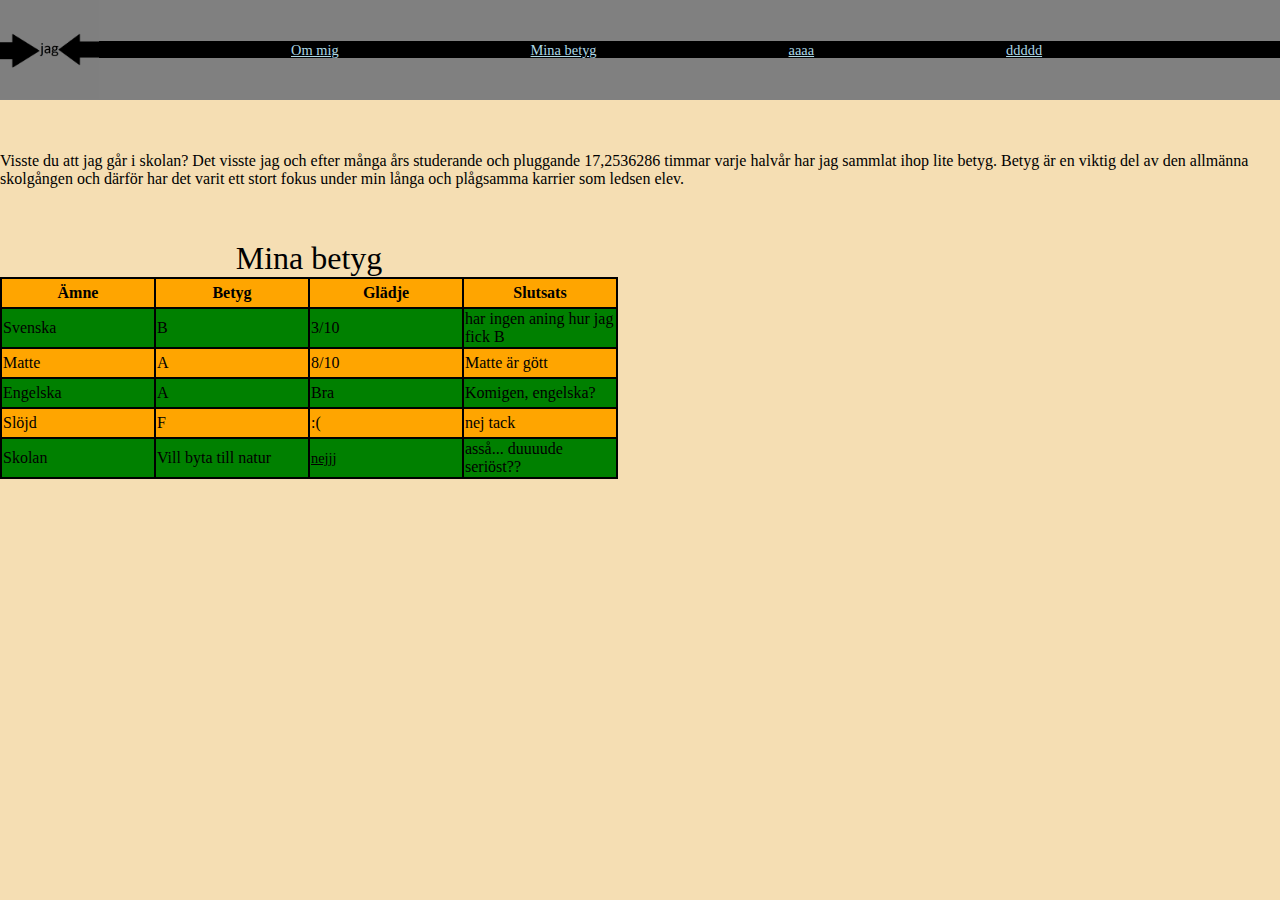
==== Mina betyg.html @ c3fc24a4 "Fortsatt på koden" ====
<!DOCTYPE html> <!--till för att koden ska läsas som html-->
<html lang="sv"> <!--all html kod ska skrivas mellan html taggarna, lang="sv" hjälper med översättnigar och skärmläsare-->
    <head> <!--information som inte visas för användaren-->
        <meta charset="UTF-8"> <!--vilken teckenkodning sidan använder-->
        <title>Mina betyg</title> <!--titlen på sidans tab-->
        <link rel="stylesheet" href="style.css"> <!--länk till css dokumentet-->
    </head>
    <link rel="stylesheet" href="style.css">
    <body> <!--information som visas för användaren, här skapas även gridden-->
        <header> <!--sidhuvudet-->
            <img src="jag.png" alt="jag"> <!--bilden till vänster-->
            <div class="arrow"> <!--den svarta linjen som går igenom sidhuvudet-->
            <nav> <!--en navigations meny (hjälper med sidläsare)-->
                <ul> <!--en unorderd list, används ofta för menyer-->
                    <li><a href="index.html">Om mig</a></li> <!--länk till index.html-->
                    <li><a href="Mina betyg.html">Mina betyg</a></li> <!--länk till sida1-->
                    <li><a href="sida2.html">aaaa</a></li> <!--länk till sida2-->
                    <li><a href="sida3.html">ddddd</a></li> <!--länk till sida3-->
                </ul>
            </nav>
        </header>
        <main> <!--mittendelen av hemsidan-->
            <br> <!--break line för att inte texten ska börja längst upp-->
            <br>
            <p> <!--brödtext-->
                Visste du att jag går i skolan? Det visste jag och efter många års studerande och pluggande 17,2536286 timmar varje halvår har jag sammlat ihop lite betyg.
                Betyg är en viktig del av den allmänna skolgången och därför har det varit ett stort fokus under min långa och plågsamma karrier som ledsen elev.
            </p>
            <br>
            <br>
            <table> <!--tabell-->
                <caption>Mina betyg</caption> <!--titel för tabell-->
                <th>Ämne</th> <!--titlar för de olika raderna-->
                <th>Betyg</th>
                <th>Glädje</th>
                <th>Slutsats</th>

                <tr> <!--en rad i tabellen-->
                    <td>Svenska</td> <!--information i en radruta-->
                    <td>B</td>
                    <td>3/10</td>
                    <td>har ingen aning hur jag fick B</td>
                </tr>

                <tr>
                    <td>Matte</td>
                    <td>A</td>
                    <td>8/10</td>
                    <td>Matte är gött</td>
                </tr>

                <tr>
                    <td>Engelska</td>
                    <td>A</td>
                    <td>Bra</td>
                    <td>Komigen, engelska?</td>
                </tr>

                <tr>
                    <td>Slöjd</td>
                    <td>F</td>
                    <td>:(</td>
                    <td>nej tack</td>
                </tr>

                <tr>
                    <td>Skolan</td>
                    <td>Vill byta till natur</td>
                    <td><a href="https://en.wikipedia.org/wiki/Sadness">nejjj</a></td>
                    <td>asså... duuuude seriöst??</td>
                </tr>
            </table>
        </main>
    </body>
</html>
---- style.css ----
body{ /*den delen av sidan som*/
    background-color: wheat; /*backgrunds färg*/
    margin: 0; /*ser till så att body inte tar mer plats än den behöver*/
    height: 100vh; /*gör så att body tar upp hela sidan*/
    display: grid; /*man kan se griden i developer tools*/
    grid-template-columns: 100vw; /*griden har 1 column som är hela sidan*/
    grid-template-rows: 100px 1fr 70px; /*gridden har 3 rader*/
}

header > img{ /*bilden längst upp till vänster*/
width: 99px; /*dess storlek*/
float: left; /*bilden läggs till vänster*/
}

header{ /*Sidhuvudet*/
    grid-row: 1; /*ligger inom grid raden 1*/
    background-color: gray; /*har backgrundsfärg grå*/
}

main{ /*mellandelen av sidan*/
    grid-row: 2; /*ligger inom grid raden 2*/
}

footer{ /*Sidfoten*/
    grid-row: 3; /*ligger inom grid raden 3*/
    background-color: gray; /*har backgrundsfärgen grå*/
}

nav{ /*bildar det svarta strecket genom navigerings menyn*/
    height:17px;
    margin-top: 41px;
    background-color: black;
}

header li{ /**/
    float: left;
    margin-left: 15vw;
}

a{
   color: lightblue;
   font-size: 0.9em;
   font-family: 'Trebuchet MS';
}

footer > p{
    font-weight: bold;
}

p{
    font-family: 'Trebuchet MS';}

table, th, td{
    border: 2px solid black;
    border-collapse: collapse;
}

th{
    width: 150px;
}

tr{
    height: 30px;
}

td > a{
    color: black;
}

caption{
    font-size: 2em;
}

tr:nth-child(even){
    background-color: green;
}

tr{
    background-color: orange;
}
---- style.css ----
body{ /*den delen av sidan som*/
    background-color: wheat; /*backgrunds färg*/
    margin: 0; /*ser till så att body inte tar mer plats än den behöver*/
    height: 100vh; /*gör så att body tar upp hela sidan*/
    display: grid; /*man kan se griden i developer tools*/
    grid-template-columns: 100vw; /*griden har 1 column som är hela sidan*/
    grid-template-rows: 100px 1fr 70px; /*gridden har 3 rader*/
}

header > img{ /*bilden längst upp till vänster*/
width: 99px; /*dess storlek*/
float: left; /*bilden läggs till vänster*/
}

header{ /*Sidhuvudet*/
    grid-row: 1; /*ligger inom grid raden 1*/
    background-color: gray; /*har backgrundsfärg grå*/
}

main{ /*mellandelen av sidan*/
    grid-row: 2; /*ligger inom grid raden 2*/
}

footer{ /*Sidfoten*/
    grid-row: 3; /*ligger inom grid raden 3*/
    background-color: gray; /*har backgrundsfärgen grå*/
}

nav{ /*bildar det svarta strecket genom navigerings menyn*/
    height:17px;
    margin-top: 41px;
    background-color: black;
}

header li{ /**/
    float: left;
    margin-left: 15vw;
}

a{
   color: lightblue;
   font-size: 0.9em;
   font-family: 'Trebuchet MS';
}

footer > p{
    font-weight: bold;
}

p{
    font-family: 'Trebuchet MS';}

table, th, td{
    border: 2px solid black;
    border-collapse: collapse;
}

th{
    width: 150px;
}

tr{
    height: 30px;
}

td > a{
    color: black;
}

caption{
    font-size: 2em;
}

tr:nth-child(even){
    background-color: green;
}

tr{
    background-color: orange;
}
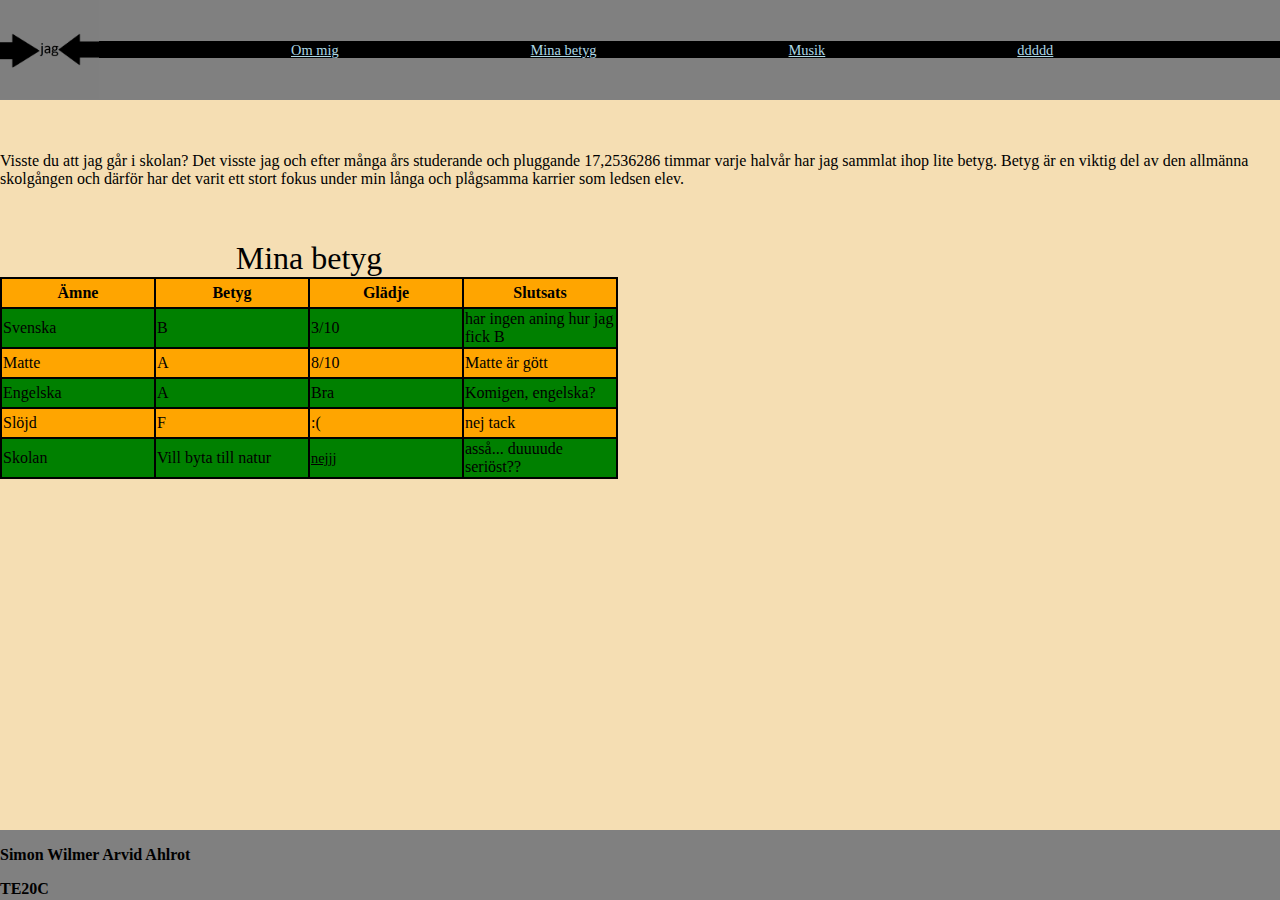
==== commit a28fbfc2: "tgggggggggg" ====
--- a/Mina betyg.html
+++ b/Mina betyg.html
@@ -13,8 +13,8 @@
             <nav> <!--en navigations meny (hjälper med sidläsare)-->
                 <ul> <!--en unorderd list, används ofta för menyer-->
                     <li><a href="index.html">Om mig</a></li> <!--länk till index.html-->
-                    <li><a href="Mina betyg.html">Mina betyg</a></li> <!--länk till sida1-->
-                    <li><a href="sida2.html">aaaa</a></li> <!--länk till sida2-->
+                    <li><a href="Mina betyg.html">Mina betyg</a></li> <!--länk till Mina Betyg.html-->
+                    <li><a href="Musik.html">Musik</a></li> <!--länk till Musik.html-->
                     <li><a href="sida3.html">ddddd</a></li> <!--länk till sida3-->
                 </ul>
             </nav>
@@ -71,5 +71,9 @@
                 </tr>
             </table>
         </main>
+        <footer> <!--Sidfot-->
+            <p> Simon Wilmer Arvid Ahlrot</p>
+            <p> TE20C</p>
+        </footer>
     </body>
 </html>--- a/style.css
+++ b/style.css
@@ -77,4 +77,8 @@
 
 tr{
     background-color: orange;
+}
+
+.frog{
+    width: 600px;
 }--- a/style.css
+++ b/style.css
@@ -77,4 +77,8 @@
 
 tr{
     background-color: orange;
+}
+
+.frog{
+    width: 600px;
 }